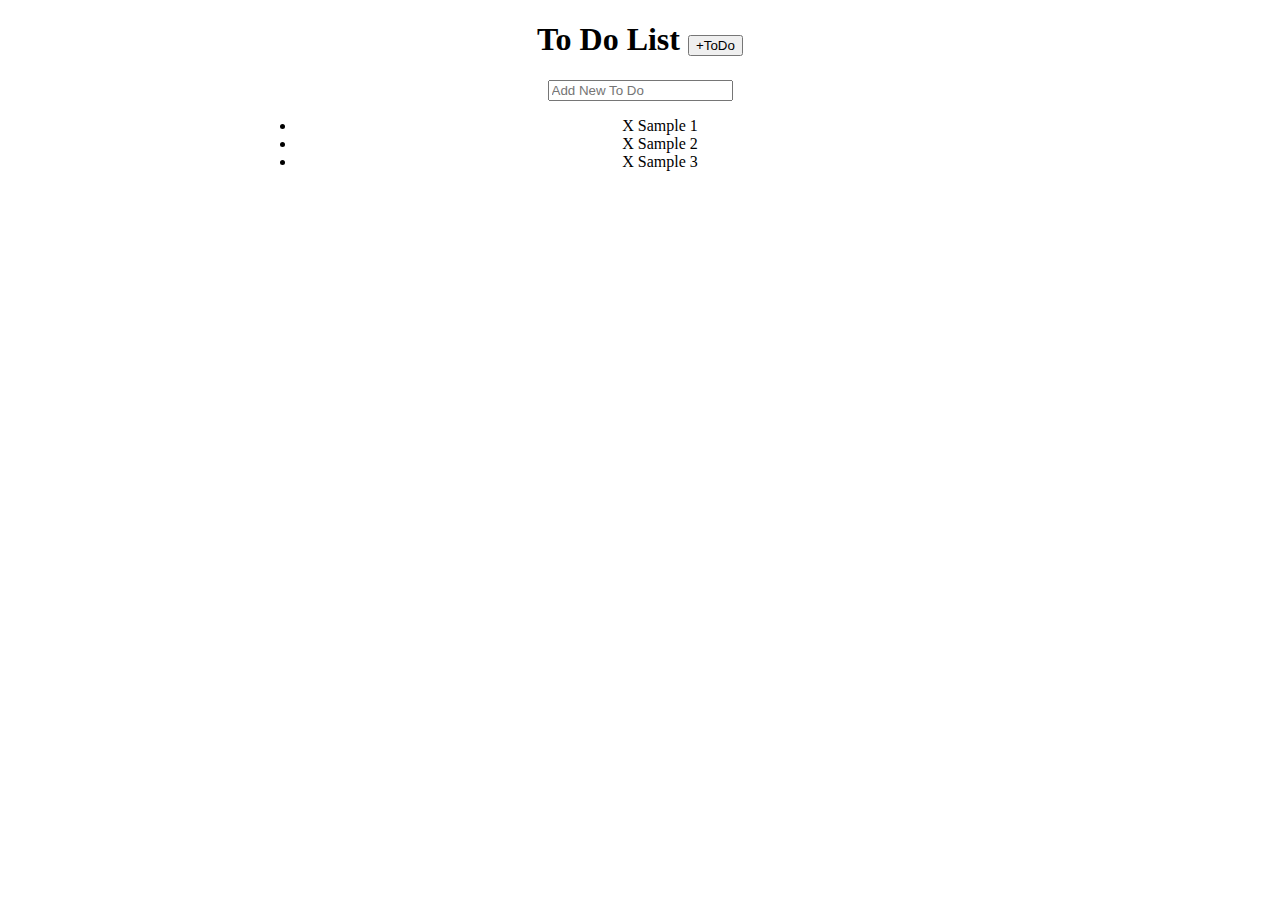
==== index.html @ 3305a731 "Adding some basic logic to the page so we can start adding new list items and manipulate the list it" ====
<!DOCTYPE html>
<html>

<head>
    <title>To Do List</title>
    <link rel="stylesheet" type="text/css" href="assets/css/toDo.css">
    <script type="text/javascript" src="assets/js/lib/jquery-3.1.1.min.js"></script>
</head>

<body>
    <div id="container">
        <h1>To Do List  <button>+ToDo</button></h1>
        <input type="text" id="newToDo" placeholder="Add New To Do">
        <ul>
            <li><span>X</span> Sample 1</li>
            <li><span>X</span> Sample 2</li>
            <li><span>X</span> Sample 3</li>
        </ul>
    </div>
<script type="text/javascript" src="assets/js/toDo.js"></script>
</body>

</html>
---- assets/css/toDo.css ----
body{
	text-align: center;
	margin: 0% 20% 0% 20%;
}
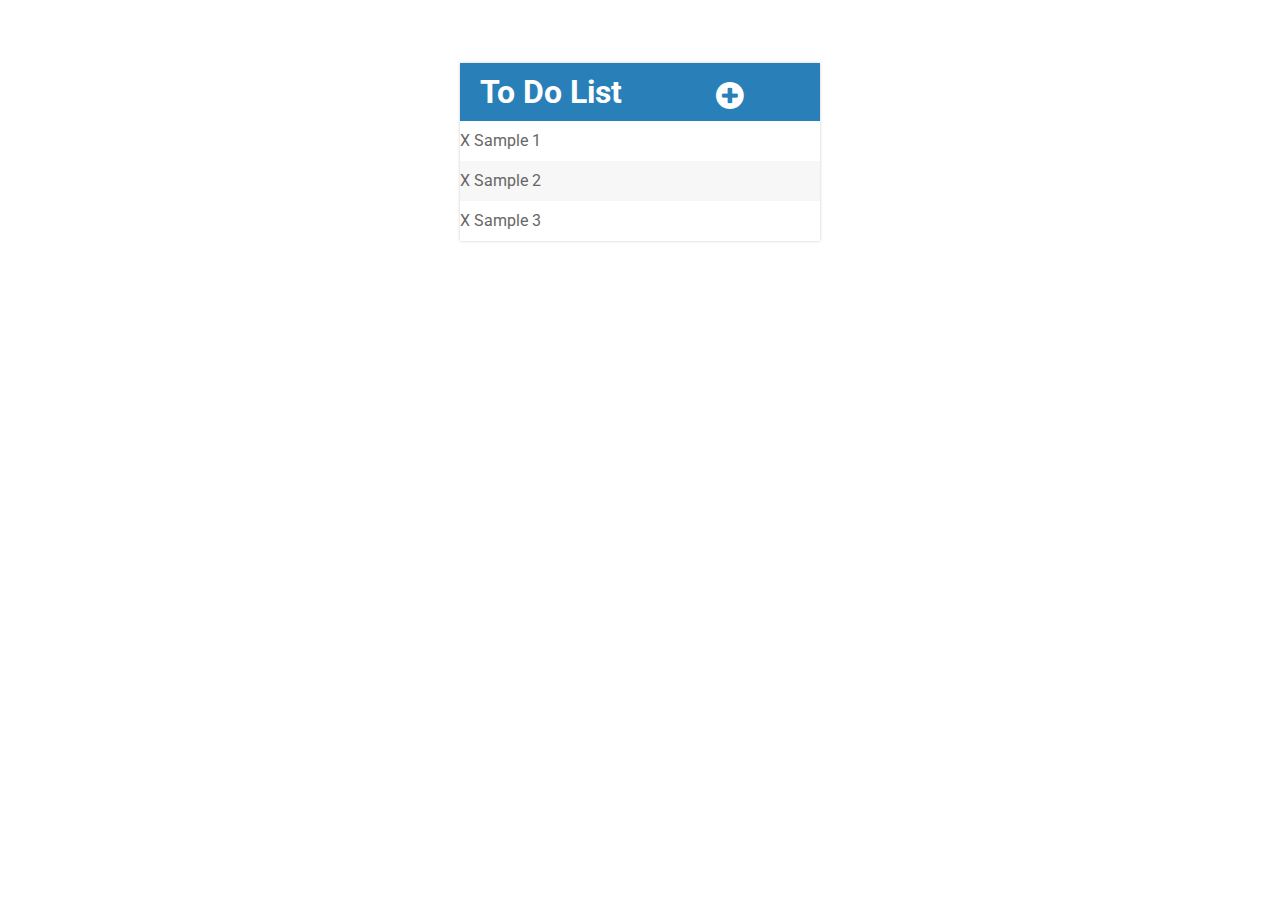
==== commit 29f14c3b: "Adding some style to the list and resizing the plus button" ====
--- a/index.html
+++ b/index.html
@@ -5,19 +5,21 @@
     <title>To Do List</title>
     <link rel="stylesheet" type="text/css" href="assets/css/toDo.css">
     <script type="text/javascript" src="assets/js/lib/jquery-3.1.1.min.js"></script>
+    <link rel="stylesheet" type="text/css" href="https://maxcdn.bootstrapcdn.com/font-awesome/4.7.0/css/font-awesome.min.css">
+    <link href="https://fonts.googleapis.com/css?family=Roboto:400,500,700" rel="stylesheet">
 </head>
 
 <body>
     <div id="container">
-        <h1>To Do List  <button>+ToDo</button></h1>
-        <input type="text" id="newToDo" placeholder="Add New To Do">
+        <h1>To Do List  <button id="addToDo"><i class="fa fa-plus-circle fa-lg" aria-hidden="true"></i></button></h1>
+        <input type="text" id="toDoEntry" placeholder="Add New To Do" class="hidden">
         <ul>
             <li><span>X</span> Sample 1</li>
             <li><span>X</span> Sample 2</li>
             <li><span>X</span> Sample 3</li>
         </ul>
     </div>
-<script type="text/javascript" src="assets/js/toDo.js"></script>
+    <script type="text/javascript" src="assets/js/toDo.js"></script>
 </body>
 
 </html>
--- a/assets/css/toDo.css
+++ b/assets/css/toDo.css
@@ -1,4 +1,73 @@
-body{
-	text-align: center;
-	margin: 0% 20% 0% 20%;
-}+h1 {
+    background-color: #2980b9;
+    /*#ACD1E9;*/
+    color: white;
+    margin: 0;
+    padding: 10px 20px;
+}
+
+#container {
+    background: #f7f7f7;
+    width: 360px;
+    margin: 5% auto;
+    /* margin top-bottom: 5% and left-right: auto */
+    box-shadow: 0 0 3px rgba(0, 0, 0, 0.2)
+}
+
+ul {
+    list-style: none;
+    /* remove the default style (bullet points) */
+    margin: 0;
+    padding: 0;
+}
+
+body {
+    font-family: Roboto;
+}
+
+li {
+    background-color: #ffffff;
+    height: 40px;
+    line-height: 40px;
+    color: #666666;
+}
+
+li:nth-child(2n) {
+    background-color: #f7f7f7;
+}
+
+input {
+    font-size: 18px;
+    color: #2980b9;
+    background-color: #f7f7f7;
+    width: 100%;
+    padding: 13px 13px 13px 20px;
+    box-sizing: border-box;
+    /* we will need the web kit preface (moz) */
+}
+
+input:focus {
+    background: white;
+    border: 3px solid #2980b9;
+    outline: none;
+}
+
+.hidden {
+    display: none;
+}
+
+.completed {
+    color: grey;
+    text-decoration: line-through;
+}
+
+#addToDo {
+    border: none;
+    background: rgba(0, 0, 0, 0);
+    margin-left: 25%;
+    color: white;
+    text-transform: uppercase;
+    font-size: 24px;
+    font-weight: normal;
+    /* by default h1 is bolded */
+}
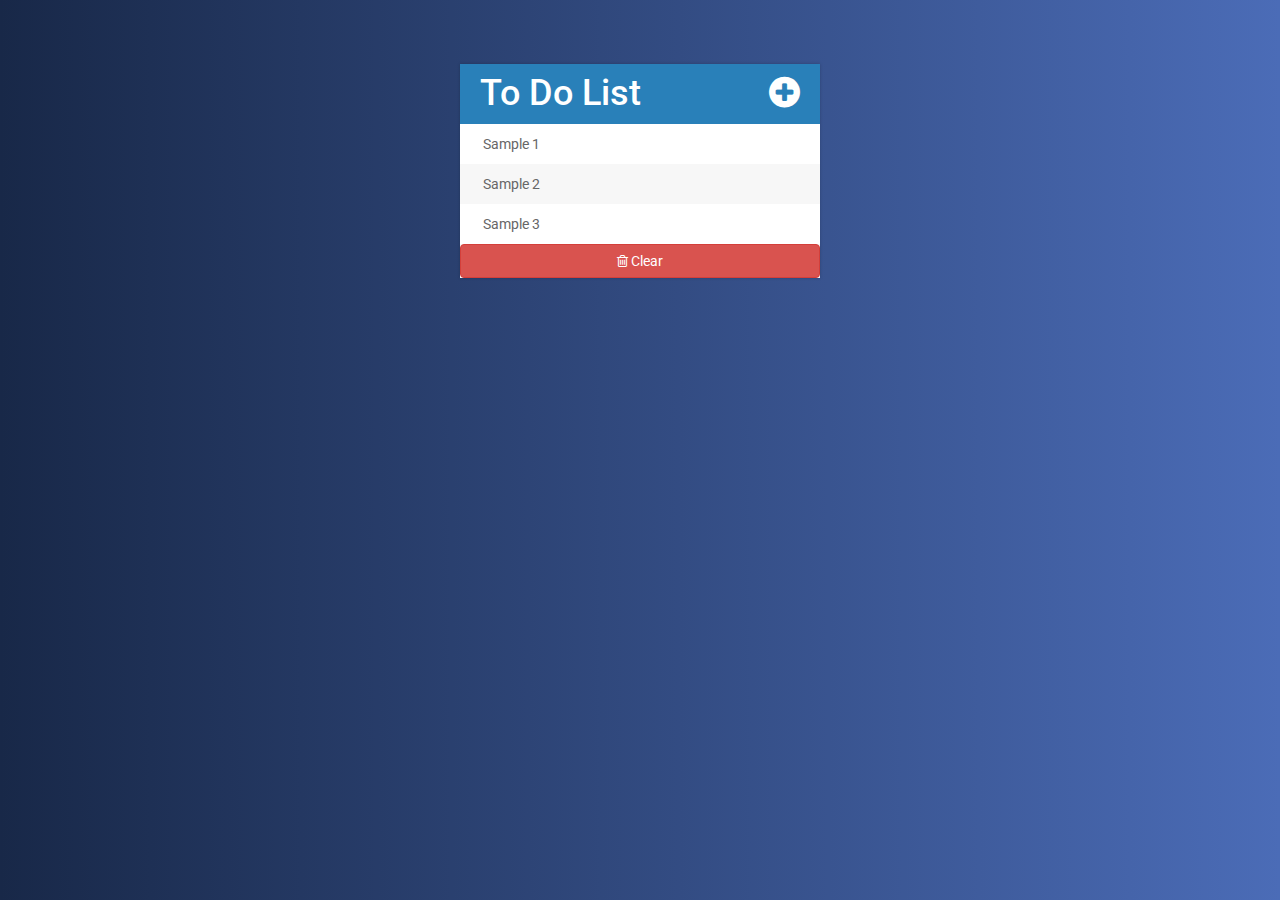
==== commit 53c14ea3: "Moved bootstrap CDN above custom css. added tabindex=0 to + icon, but enter does not currently call " ====
--- a/index.html
+++ b/index.html
@@ -3,22 +3,32 @@
 
 <head>
     <title>To Do List</title>
-    <link rel="stylesheet" type="text/css" href="assets/css/toDo.css">
+    <link href="https://maxcdn.bootstrapcdn.com/bootstrap/3.3.7/css/bootstrap.min.css" rel="stylesheet" integrity="sha384-BVYiiSIFeK1dGmJRAkycuHAHRg32OmUcww7on3RYdg4Va+PmSTsz/K68vbdEjh4u" crossorigin="anonymous">
     <script type="text/javascript" src="assets/js/lib/jquery-3.1.1.min.js"></script>
     <link rel="stylesheet" type="text/css" href="https://maxcdn.bootstrapcdn.com/font-awesome/4.7.0/css/font-awesome.min.css">
     <link href="https://fonts.googleapis.com/css?family=Roboto:400,500,700" rel="stylesheet">
+    <link rel="stylesheet" type="text/css" href="assets/css/toDo.css">
 </head>
 
 <body>
     <div id="container">
-        <h1>To Do List  <button id="addToDo"><i class="fa fa-plus-circle fa-lg" aria-hidden="true"></i></button></h1>
+        <h1>To Do List<i id="addToDo" class="fa fa-plus-circle" aria-hidden="true" tabindex="0"></i></h1>
         <input type="text" id="toDoEntry" placeholder="Add New To Do" class="hidden">
-        <ul>
-            <li><span>X</span> Sample 1</li>
-            <li><span>X</span> Sample 2</li>
-            <li><span>X</span> Sample 3</li>
+        <ul id="listItems">
+            <li><span><i class="fa fa-trash fa-lg" aria-hidden="true"></i></span> Sample 1</li>
+            <li><span><i class="fa fa-trash fa-lg" aria-hidden="true"></i></span> Sample 2</li>
+            <li><span><i class="fa fa-trash fa-lg" aria-hidden="true"></i></span> Sample 3</li>
         </ul>
+        <div id="actionItems">
+            <div class="button-block">
+                <button class="btn btn-block btn-danger" id="clearEntries" type="button" onclick="clearConfirm()">
+                    <i class="fa fa-trash-o" aria-hidden="true"></i> Clear
+                </button>
+            </div>
+        </div>
     </div>
+    
+    
     <script type="text/javascript" src="assets/js/toDo.js"></script>
 </body>
 
--- a/assets/css/toDo.css
+++ b/assets/css/toDo.css
@@ -1,3 +1,10 @@
+body {
+    font-family: Roboto;
+    background: #4b6cb7; /* fallback for old browsers */
+    background: -webkit-linear-gradient(to left, #4b6cb7, #182848); /* Chrome 10-25, Safari 5.1-6 */
+    background: linear-gradient(to left, #4b6cb7, #182848); /* W3C, IE 10+/ Edge, Firefox 16+, Chrome 26+, Opera 12+, Safari 7+ */
+}
+
 h1 {
     background-color: #2980b9;
     /*#ACD1E9;*/
@@ -6,12 +13,16 @@
     padding: 10px 20px;
 }
 
-#container {
-    background: #f7f7f7;
-    width: 360px;
-    margin: 5% auto;
-    /* margin top-bottom: 5% and left-right: auto */
-    box-shadow: 0 0 3px rgba(0, 0, 0, 0.2)
+span {
+	background-color: #e74c3c;
+	height: 40px;
+	width: 0px;
+	transition: 0.2s linear;
+	display: inline-block;
+	margin-right: 20px;
+	text-align: center;
+	color: white;
+	opacity:0;
 }
 
 ul {
@@ -21,19 +32,11 @@
     padding: 0;
 }
 
-body {
-    font-family: Roboto;
-}
-
 li {
     background-color: #ffffff;
     height: 40px;
     line-height: 40px;
     color: #666666;
-}
-
-li:nth-child(2n) {
-    background-color: #f7f7f7;
 }
 
 input {
@@ -42,14 +45,23 @@
     background-color: #f7f7f7;
     width: 100%;
     padding: 13px 13px 13px 20px;
-    box-sizing: border-box;
-    /* we will need the web kit preface (moz) */
+    box-sizing: border-box; /* we will need the web kit preface (moz) */
+    border: 3px solid rgba(0,0,0,0);
+}
+
+li:nth-child(2n) {
+    background-color: #f7f7f7;
 }
 
 input:focus {
     background: white;
     border: 3px solid #2980b9;
     outline: none;
+}
+
+li:hover span{
+	width:40px;
+	opacity: 1.0;
 }
 
 .hidden {
@@ -64,10 +76,16 @@
 #addToDo {
     border: none;
     background: rgba(0, 0, 0, 0);
-    margin-left: 25%;
     color: white;
-    text-transform: uppercase;
-    font-size: 24px;
-    font-weight: normal;
-    /* by default h1 is bolded */
+    font-weight: normal; /* by default h1 is bolded */
+    float: right;
 }
+
+
+#container {
+    background: #f7f7f7;
+    width: 360px;
+    margin: 5% auto;
+    /* margin top-bottom: 5% and left-right: auto */
+    box-shadow: 0 0 3px rgba(0, 0, 0, 0.2)
+}
